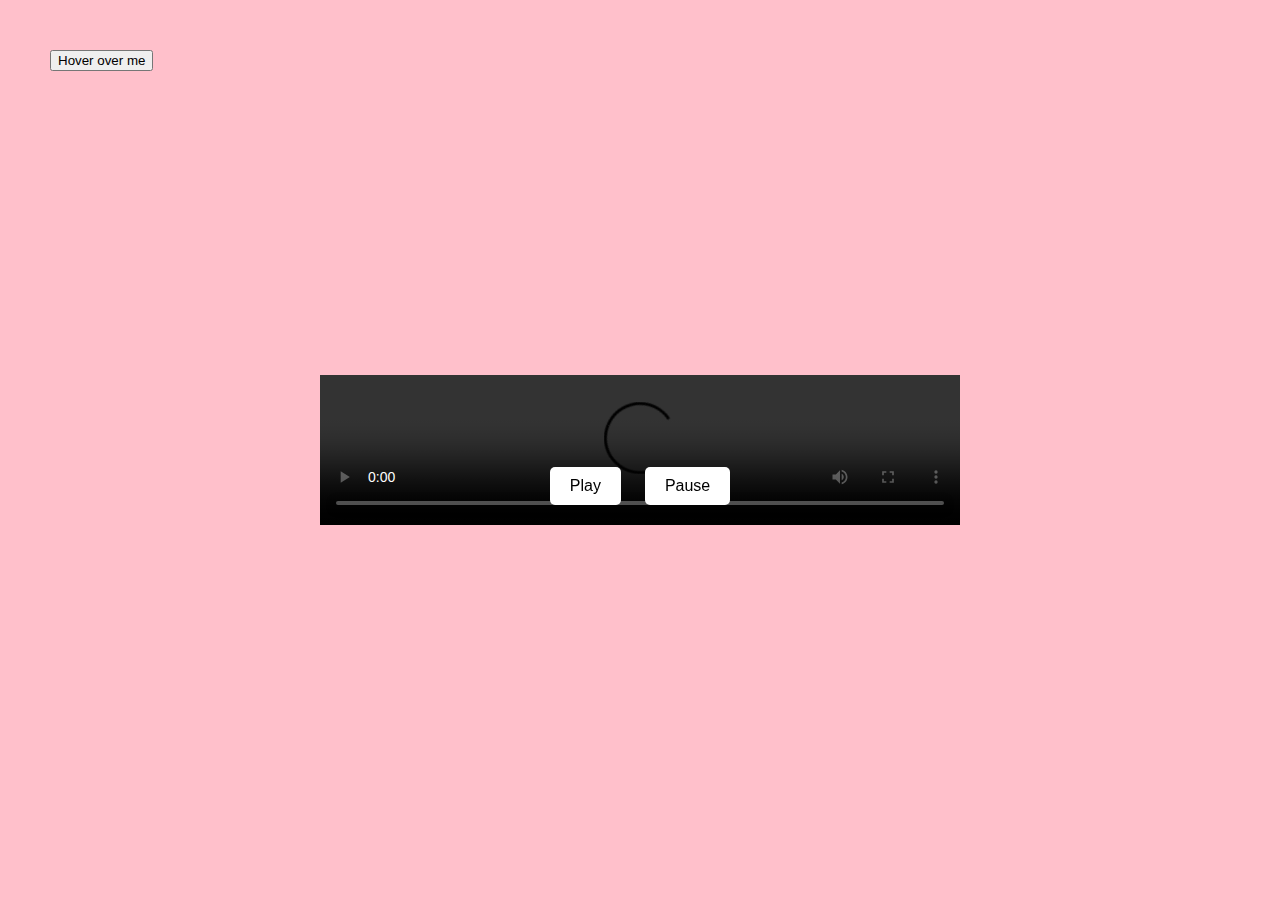
==== index.html @ 36e47d27 "Update index.html" ====
<!DOCTYPE html>
<html lang="en">
<head>
<meta charset="UTF-8">
<meta name="viewport" content="width=device-width, initial-scale=1.0">
<title>Move Button on Hover</title>
<style>
    #myButton {
        position: absolute;
        top: 50px; /* Initial top position */
        left: 50px; /* Initial left position */
    }
</style>
</head>
<body>

<button id="myButton" onmouseover="moveButton()">Hover over me</button>

<script>
function moveButton() {
    var button = document.getElementById('myButton');
    var newX = Math.random() * (window.innerWidth - button.offsetWidth);
    var newY = Math.random() * (window.innerHeight - button.offsetHeight);
    
    button.style.left = newX + 'px';
    button.style.top = newY + 'px';
}
</script>

</body>
</html>

<!DOCTYPE html>
<html lang="en">
<head>
<meta charset="UTF-8">
<meta name="viewport" content="width=device-width, initial-scale=1.0">
<title>Video Page</title>
<style>
    body {
        margin: 0;
        padding: 0;
        background-color: #ffc0cb; /* Pink background */
        display: flex;
        justify-content: center;
        align-items: center;
        height: 100vh;
    }

    .video-container {
        position: relative;
        width: 50%;
    }

    video {
        width: 100%;
        height: auto;
        display: block;
    }

    .buttons {
        position: absolute;
        bottom: 20px;
        width: 100%;
        text-align: center;
    }

    .buttons button {
        margin: 0 10px;
        padding: 10px 20px;
        font-size: 16px;
        background-color: #fff;
        border: none;
        cursor: pointer;
        border-radius: 5px;
    }
</style>
</head>
<body>

<div class="video-container">
    <video controls autoplay>
        <source src="your-video-source.mp4" type="video/mp4">
        Your browser does not support the video tag.
    </video>
    <div class="buttons">
        <button onclick="play()">Play</button>
        <button onclick="pause()">Pause</button>
    </div>
</div>

<script>
    function play() {
        var video = document.querySelector('video');
        video.play();
    }

    function pause() {
        var video = document.querySelector('video');
        video.pause();
    }
</script>

</body>
</html>
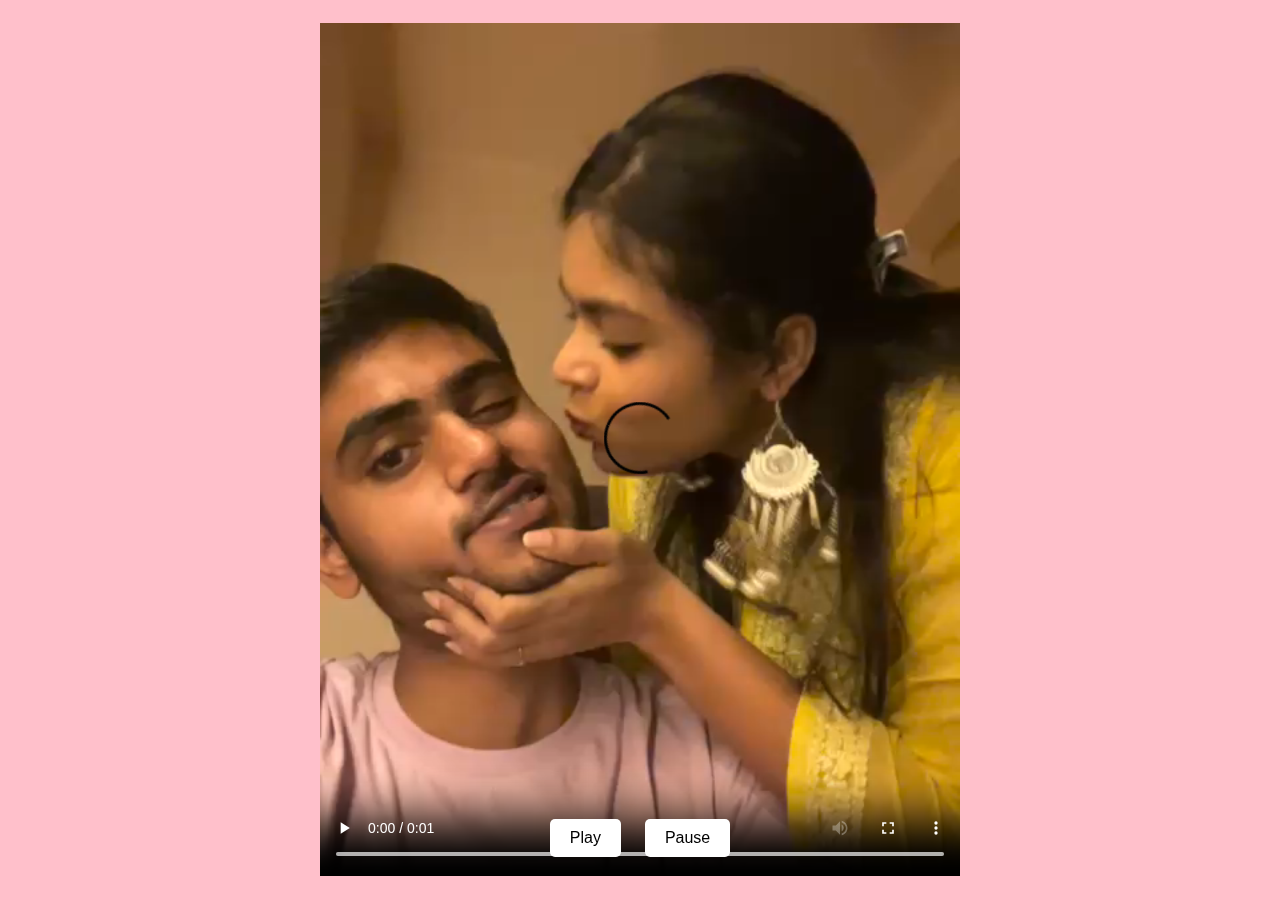
==== commit f2ade111: "Update index.html" ====
--- a/index.html
+++ b/index.html
@@ -1,35 +1,3 @@
-<!DOCTYPE html>
-<html lang="en">
-<head>
-<meta charset="UTF-8">
-<meta name="viewport" content="width=device-width, initial-scale=1.0">
-<title>Move Button on Hover</title>
-<style>
-    #myButton {
-        position: absolute;
-        top: 50px; /* Initial top position */
-        left: 50px; /* Initial left position */
-    }
-</style>
-</head>
-<body>
-
-<button id="myButton" onmouseover="moveButton()">Hover over me</button>
-
-<script>
-function moveButton() {
-    var button = document.getElementById('myButton');
-    var newX = Math.random() * (window.innerWidth - button.offsetWidth);
-    var newY = Math.random() * (window.innerHeight - button.offsetHeight);
-    
-    button.style.left = newX + 'px';
-    button.style.top = newY + 'px';
-}
-</script>
-
-</body>
-</html>
-
 <!DOCTYPE html>
 <html lang="en">
 <head>
@@ -80,7 +48,7 @@
 
 <div class="video-container">
     <video controls autoplay>
-        <source src="your-video-source.mp4" type="video/mp4">
+        <source src="video1.mp4" type="video/mp4">
         Your browser does not support the video tag.
     </video>
     <div class="buttons">
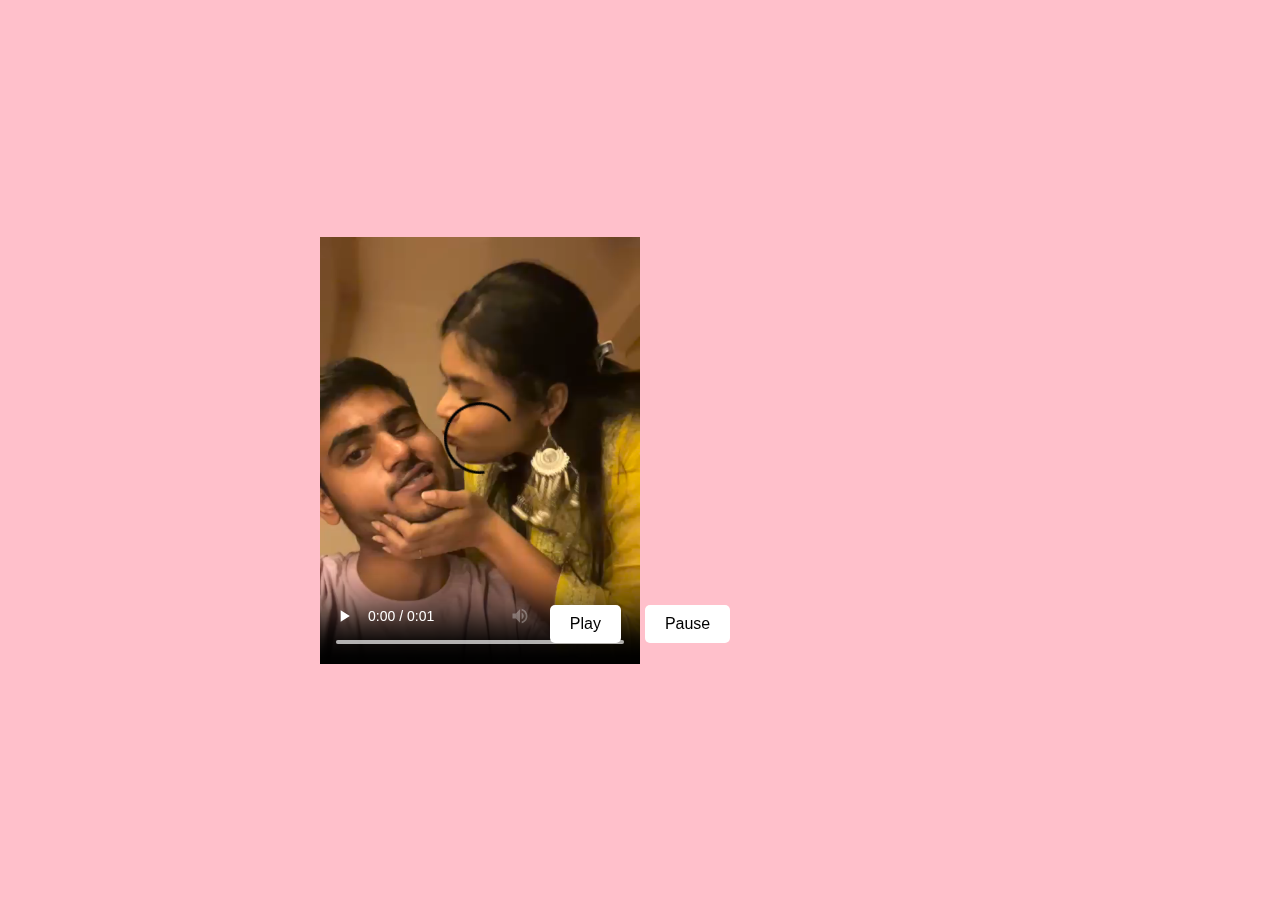
==== commit 94e885a7: "Update index.html" ====
--- a/index.html
+++ b/index.html
@@ -21,8 +21,8 @@
     }
 
     video {
-        width: 100%;
-        height: auto;
+        width: 50%;
+        height: 40%;
         display: block;
     }
 
@@ -58,15 +58,6 @@
 </div>
 
 <script>
-    function play() {
-        var video = document.querySelector('video');
-        video.play();
-    }
-
-    function pause() {
-        var video = document.querySelector('video');
-        video.pause();
-    }
 </script>
 
 </body>
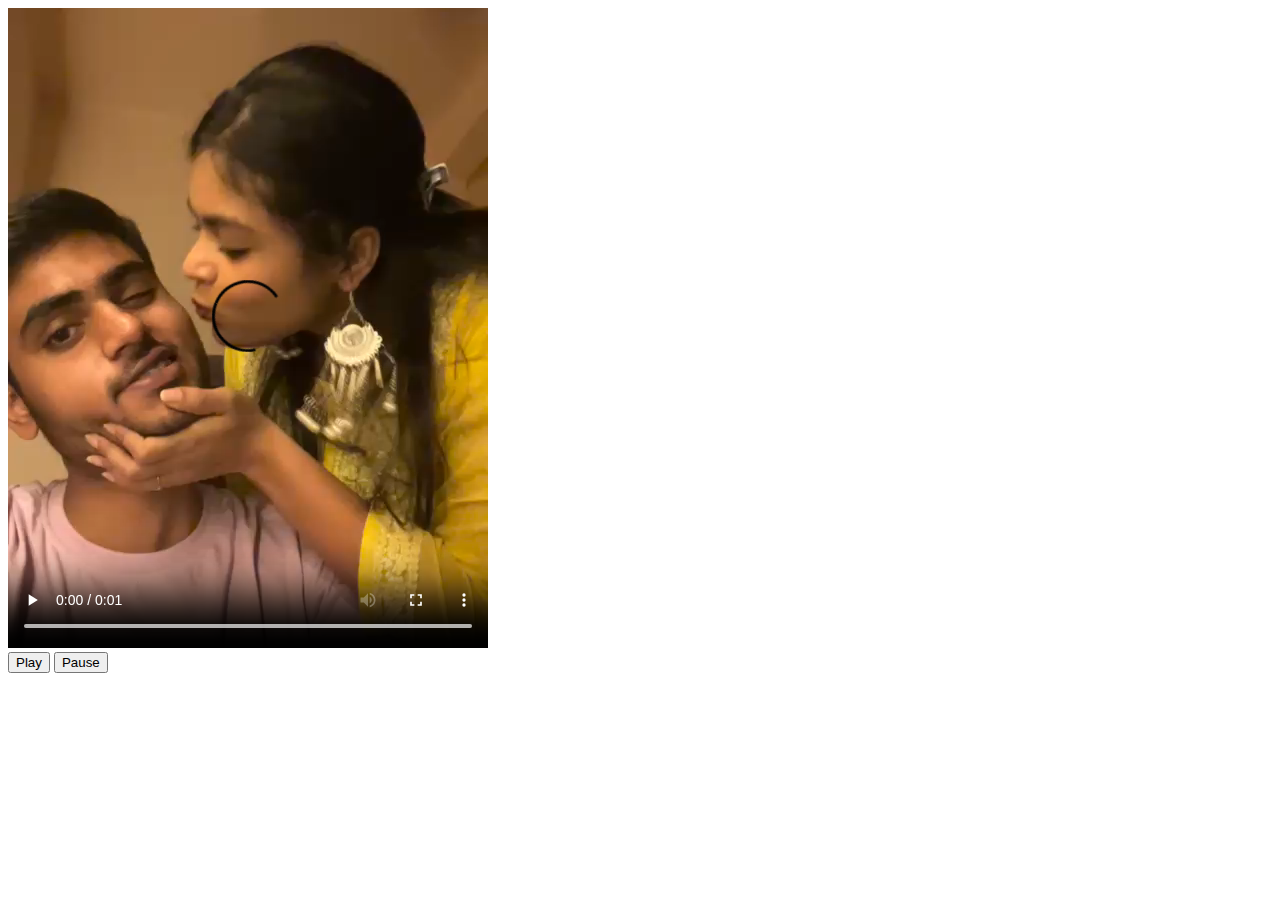
==== commit 875294f3: "Update index.html" ====
--- a/index.html
+++ b/index.html
@@ -5,43 +5,7 @@
 <meta name="viewport" content="width=device-width, initial-scale=1.0">
 <title>Video Page</title>
 <style>
-    body {
-        margin: 0;
-        padding: 0;
-        background-color: #ffc0cb; /* Pink background */
-        display: flex;
-        justify-content: center;
-        align-items: center;
-        height: 100vh;
-    }
-
-    .video-container {
-        position: relative;
-        width: 50%;
-    }
-
-    video {
-        width: 50%;
-        height: 40%;
-        display: block;
-    }
-
-    .buttons {
-        position: absolute;
-        bottom: 20px;
-        width: 100%;
-        text-align: center;
-    }
-
-    .buttons button {
-        margin: 0 10px;
-        padding: 10px 20px;
-        font-size: 16px;
-        background-color: #fff;
-        border: none;
-        cursor: pointer;
-        border-radius: 5px;
-    }
+    
 </style>
 </head>
 <body>
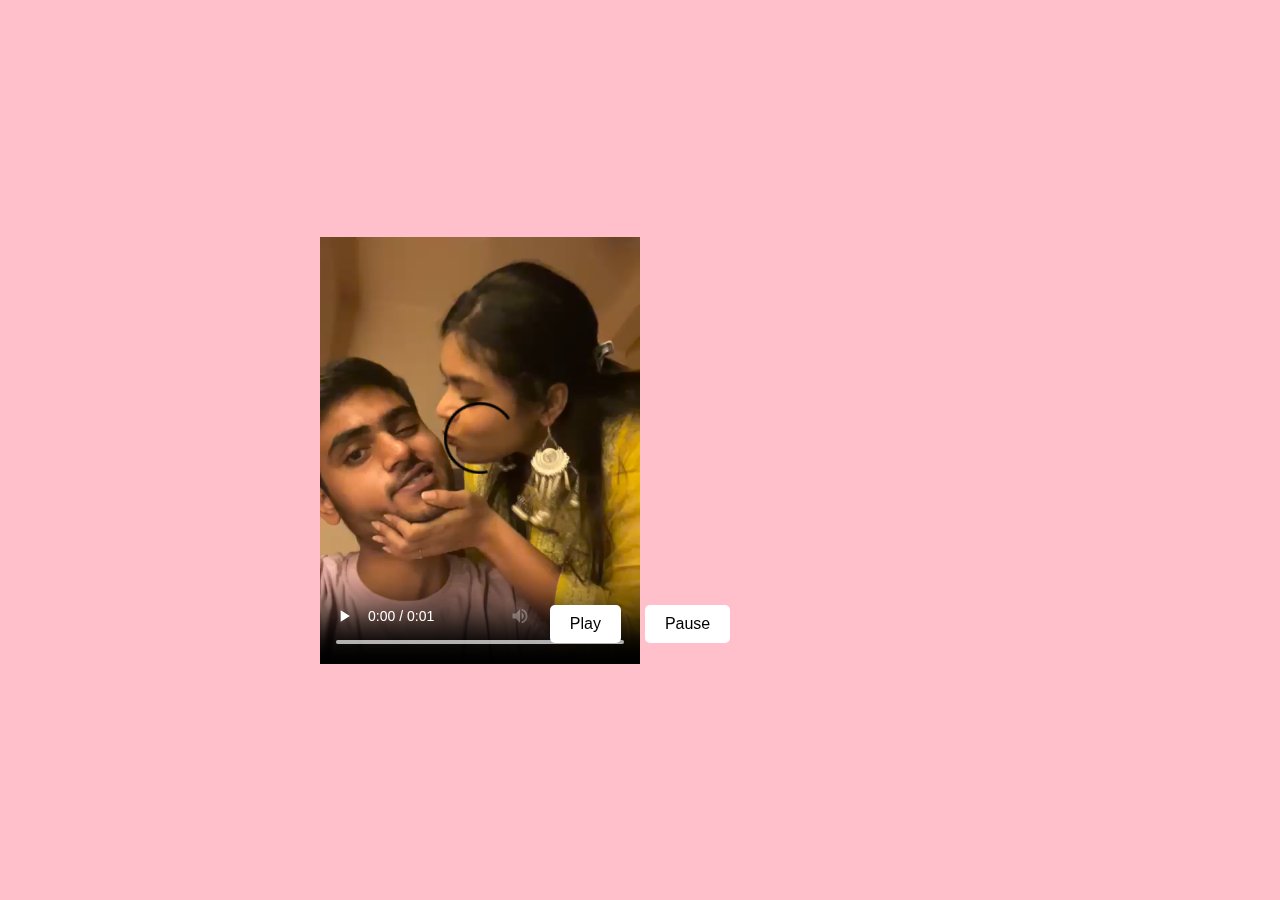
==== commit f6b2f035: "Update index.html" ====
--- a/index.html
+++ b/index.html
@@ -4,9 +4,7 @@
 <meta charset="UTF-8">
 <meta name="viewport" content="width=device-width, initial-scale=1.0">
 <title>Video Page</title>
-<style>
-    
-</style>
+<link rel="stylesheet" href="valentine.css">
 </head>
 <body>
 
@@ -21,8 +19,7 @@
     </div>
 </div>
 
-<script>
-</script>
+<script src="valentine.js"></script>
 
 </body>
 </html>
--- a/valentine.css
+++ b/valentine.css
@@ -0,0 +1,37 @@
+body {
+        margin: 0;
+        padding: 0;
+        background-color: #ffc0cb; /* Pink background */
+        display: flex;
+        justify-content: center;
+        align-items: center;
+        height: 100vh;
+    }
+
+    .video-container {
+        position: relative;
+        width: 50%;
+    }
+
+    video {
+        width: 50%;
+        height: 40%;
+        display: block;
+    }
+
+    .buttons {
+        position: absolute;
+        bottom: 20px;
+        width: 100%;
+        text-align: center;
+    }
+
+    .buttons button {
+        margin: 0 10px;
+        padding: 10px 20px;
+        font-size: 16px;
+        background-color: #fff;
+        border: none;
+        cursor: pointer;
+        border-radius: 5px;
+    }
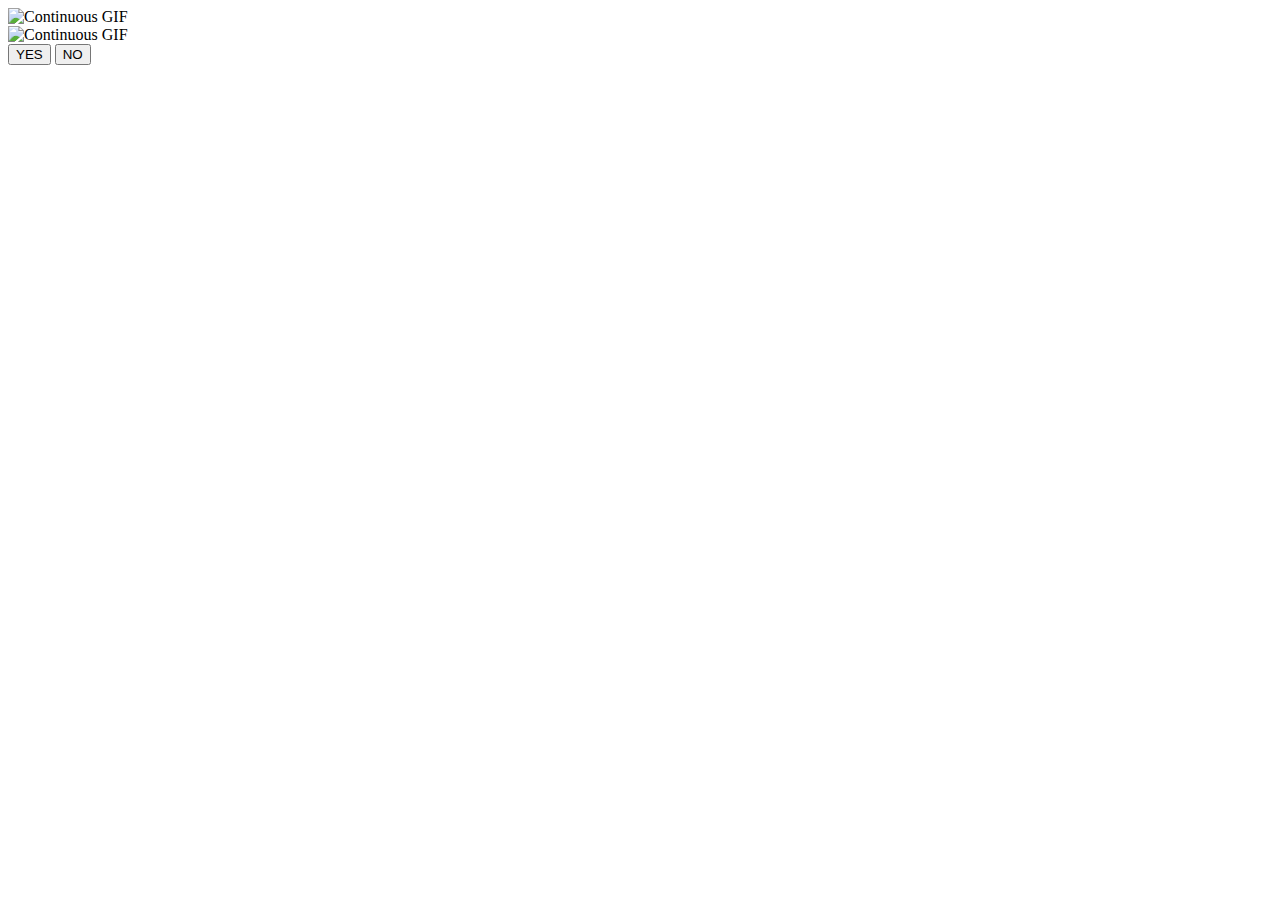
==== commit 29133ae3: "Update index.html" ====
--- a/index.html
+++ b/index.html
@@ -1,29 +1,23 @@
 <!DOCTYPE html>
 <html lang="en">
 <head>
-<meta charset="UTF-8">
-<meta name="viewport" content="width=device-width, initial-scale=1.0">
-<title>Video Page</title>
-<link rel="stylesheet" href="valentine.css">
+    <meta charset="UTF-8">
+    <meta name="viewport" content="width=device-width, initial-scale=1.0">
+    <title>Pink Background with GIF and Buttons</title>
 </head>
 <body>
 
-<div class="video-container">
-    <video controls autoplay>
-        <source src="video1.mp4" type="video/mp4">
-        Your browser does not support the video tag.
-    </video>
-    <div class="buttons">
-        <button onclick="play()">Play</button>
-        <button onclick="pause()">Pause</button>
-    </div>
+<div class="gif-container" id = "gif1">
+    <img src="gif1.gif" class="gif" alt="Continuous GIF">
+</div>
+<div class="gif-container" id = "gif2">
+    <img src="gif2.gif" class="gif" alt="Continuous GIF">
 </div>
 
-<script src="valentine.js"></script>
+<div class="buttons">
+    <button class="button" id = "yes">YES</button>
+    <button class="button" id = "no">NO</button>
+</div>
 
 </body>
 </html>
-
-
-
- 
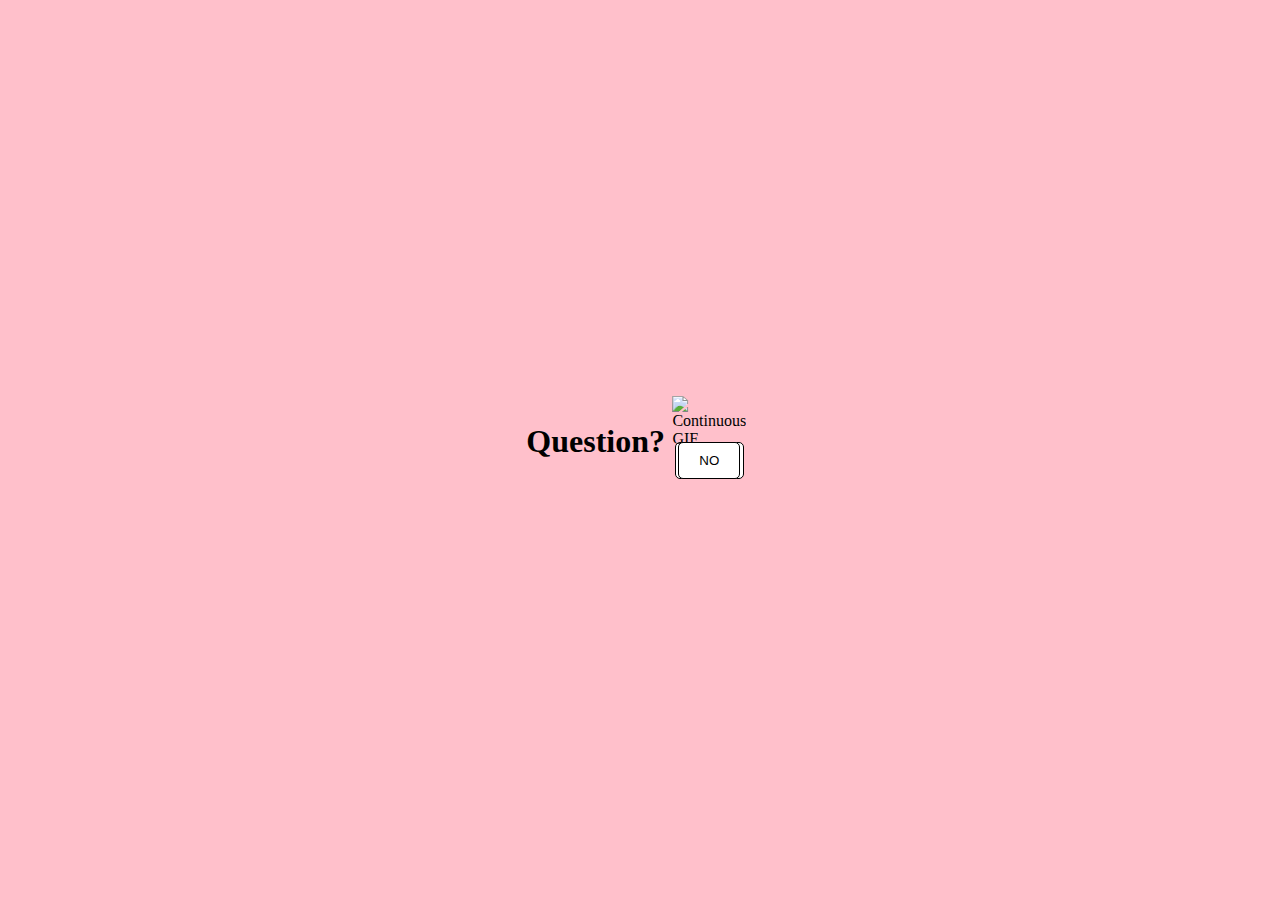
==== commit f9b82453: "Update index.html" ====
--- a/index.html
+++ b/index.html
@@ -2,22 +2,35 @@
 <html lang="en">
 <head>
     <meta charset="UTF-8">
-    <meta name="viewport" content="width=device-width, initial-scale=1.0">
-    <title>Pink Background with GIF and Buttons</title>
+    <meta http-equiv='cache-control' content='no-cache'>
+    <meta http-equiv='expires' content='0'>
+    <meta http-equiv='pragma' content='no-cache'>
+    <title>Will You?</title>
+    <link rel="stylesheet" href= valentine.css>
+    <script src="https://cdn.jsdelivr.net/npm/sweetalert2@10.15.6/dist/sweetalert2.all.min.js"></script>
+    <style>
+        #no {
+        position: absolute;
+    }
+
+    </style>
 </head>
 <body>
 
-<div class="gif-container" id = "gif1">
-    <img src="gif1.gif" class="gif" alt="Continuous GIF">
-</div>
-<div class="gif-container" id = "gif2">
-    <img src="gif2.gif" class="gif" alt="Continuous GIF">
+<div class="header">
+    <h1>Question?</h1><br>
 </div>
 
-<div class="buttons">
-    <button class="button" id = "yes">YES</button>
-    <button class="button" id = "no">NO</button>
+<div class = "container">
+    <div class="gif-container">
+        <img src="gif2.png" class="gif" alt="Continuous GIF">
+    </div>
+
+    <div class="buttons">
+        <button class="button" id="yes" onclick="showGifPopup()">YES</button>
+        <button class="button" id="no" onmouseover="moveButton()" onclick="moveButton()">NO</button>
+    </div>
 </div>
-
+<script src="valentine.js"></script>
 </body>
 </html>
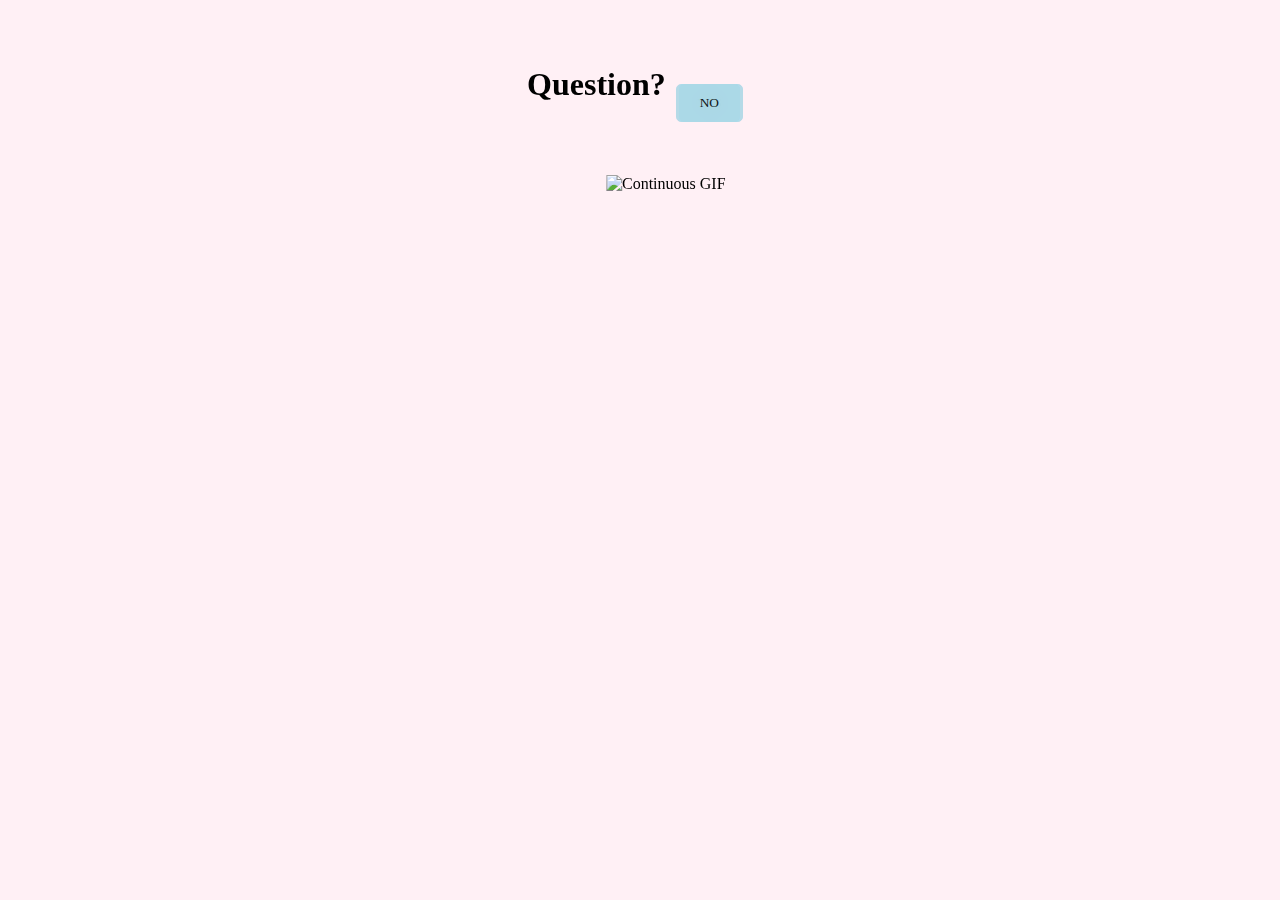
==== commit 34006903: "Update index.html" ====
--- a/index.html
+++ b/index.html
@@ -23,7 +23,7 @@
 
 <div class = "container">
     <div class="gif-container">
-        <img src="gif2.png" class="gif" alt="Continuous GIF">
+        <img src="gif1.mp4" class="gif" alt="Continuous GIF">
     </div>
 
     <div class="buttons">
